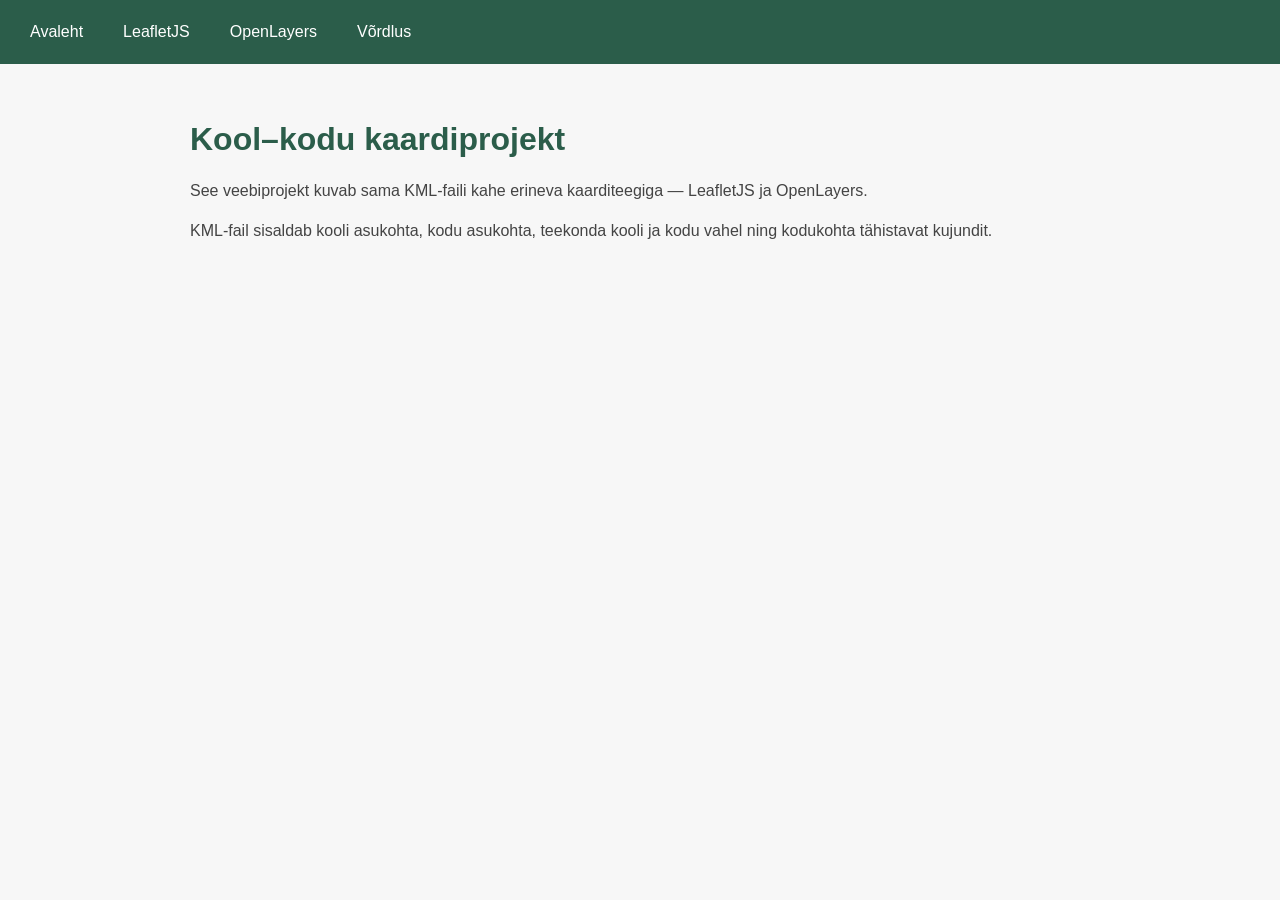
==== index.html @ 5b9ab109 "Initial commit" ====
<!DOCTYPE html>
<html lang="et">
<head>
    <meta charset="UTF-8">
    <title>Kool–kodu kaardiprojekt</title>
    <meta name="viewport" content="width=device-width, initial-scale=1">
    <link rel="stylesheet" href="css/style.css">
</head>
<body>
<nav>
    <a href="index.html">Avaleht</a>
    <a href="leaflet.html">LeafletJS</a>
    <a href="openlayers.html">OpenLayers</a>
    <a href="vordlus.html">Võrdlus</a>
</nav>
<main>
    <h1>Kool–kodu kaardiprojekt</h1>
    <p>See veebiprojekt kuvab sama KML-faili kahe erineva kaarditeegiga — LeafletJS ja OpenLayers.</p>
    <p>KML-fail sisaldab kooli asukohta, kodu asukohta, teekonda kooli ja kodu vahel ning kodukohta tähistavat kujundit.</p>
</main>

</body>
</html>
---- css/style.css ----
body {
    font-family: Arial, Helvetica, sans-serif;
    margin: 0;
    background: #f7f7f7;
    color: #222;
    line-height: 1.5;
}

nav {
    background: #2b5d4a;
    padding: 14px 20px;
    display: flex;
    gap: 20px;
}

nav a {
    color: #fff;
    text-decoration: none;
    font-weight: 500;
    padding: 6px 10px;
    border-radius: 4px;
    transition: background 0.2s ease;
}

nav a:hover {
    background: rgba(255, 255, 255, 0.2);
}

main {
    max-width: 900px;
    margin: 0 auto;
    padding: 30px 20px;
}

h1 {
    color: #2b5d4a;
    margin-bottom: 10px;
}

p {
    color: #444;
}

#map {
    width: 100%;
    height: 600px;
    border: 2px solid #2b5d4a;
    border-radius: 6px;
    margin-top: 15px;
}

.info-box {
    background: #fff;
    border: 1px solid #ccc;
    border-radius: 4px;
    padding: 6px 10px;
    font-size: 0.9rem;
    box-shadow: 0 1px 4px rgba(0,0,0,0.15);
}

.info-box button {
    background: #2b5d4a;
    color: #fff;
    border: none;
    padding: 6px 10px;
    border-radius: 4px;
    cursor: pointer;
    transition: background 0.2s ease;
}

.info-box button:hover {
    background: #1f4636;
}

table {
    width: 100%;
    border-collapse: collapse;
    margin-top: 20px;
}

th, td {
    border: 1px solid #ccc;
    padding: 10px;
    text-align: left;
}

th {
    background: #2b5d4a;
    color: #fff;
}
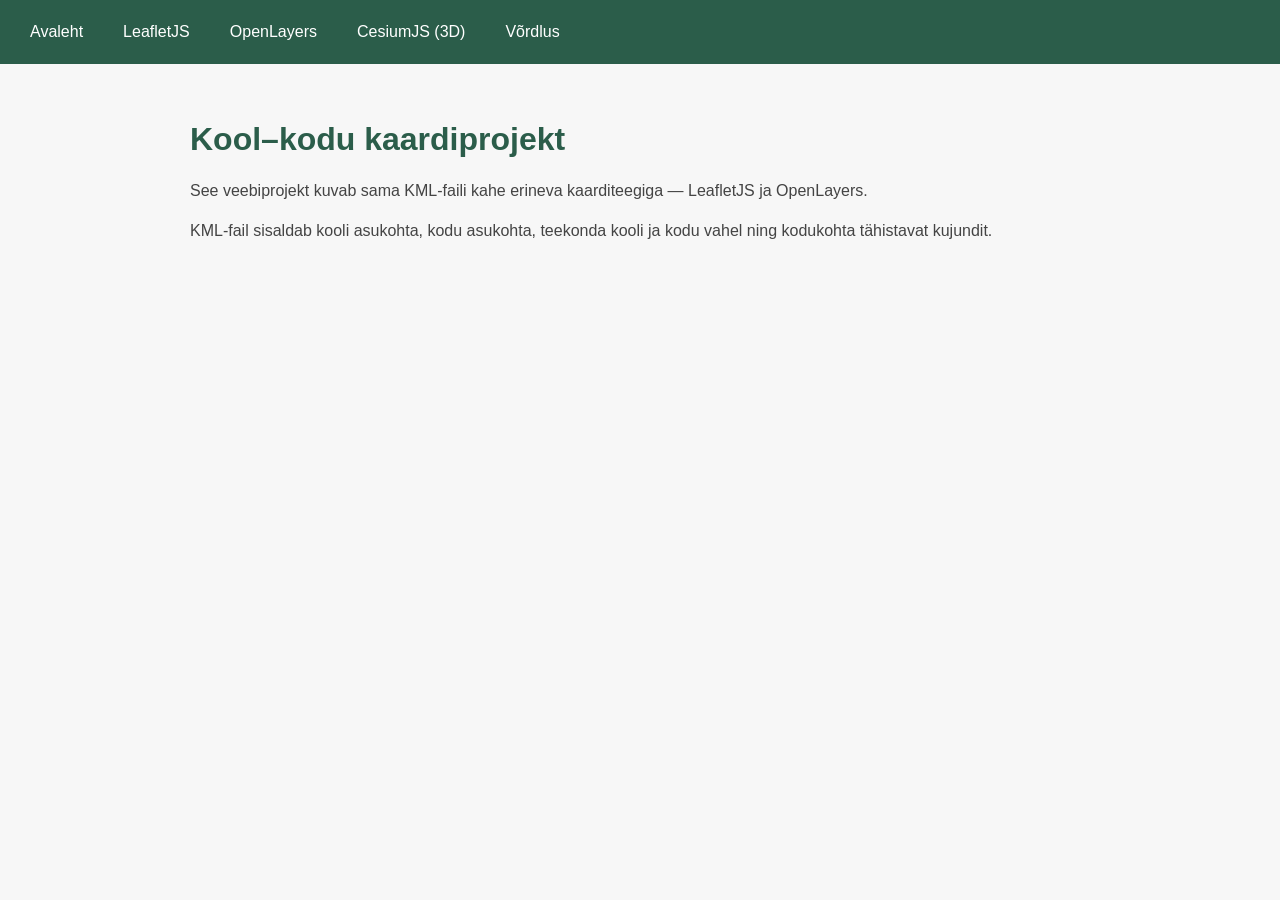
==== commit ff5c0bce: "update nav meny" ====
--- a/index.html
+++ b/index.html
@@ -11,6 +11,7 @@
     <a href="index.html">Avaleht</a>
     <a href="leaflet.html">LeafletJS</a>
     <a href="openlayers.html">OpenLayers</a>
+    <a href="cesium.html">CesiumJS (3D)</a>
     <a href="vordlus.html">Võrdlus</a>
 </nav>
 <main>
